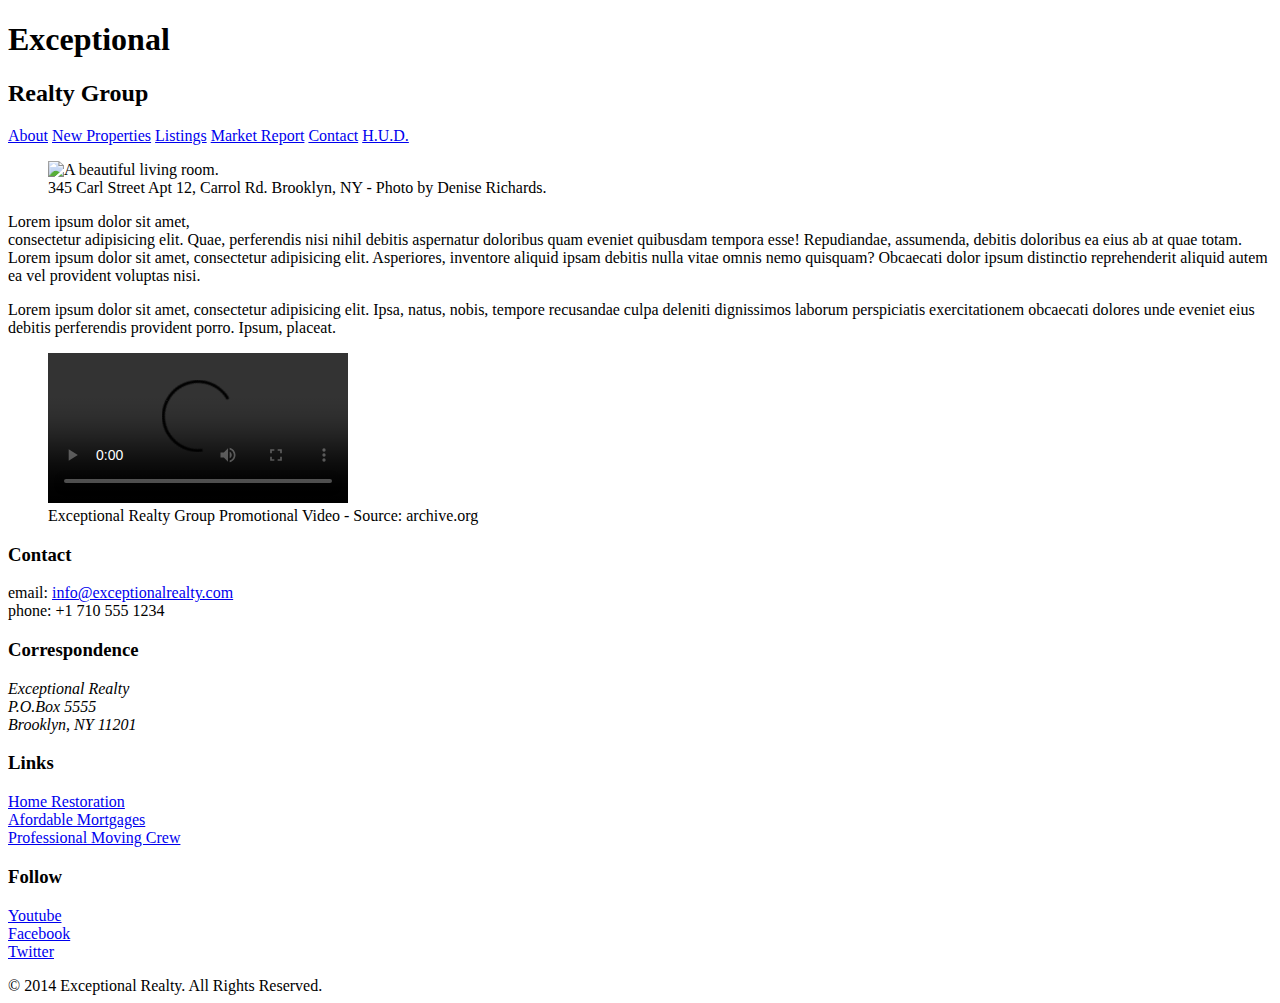
==== index.html @ 32f3c61b "automatically backed up by learn" ====
<!DOCTYPE html>
<html lang="en">
  <head>
    <meta charset="UTF-8">
    <title>Exceptional Realty Group - Luxury Homes - About</title>
    <link rel="stylesheet" href="http:https://cdnjs.cloudflare.com/ajax/libs/normalize/8.0.0/normalize.min.css">
    <link rel="stylesheet" href="css/style.css"> 
  </head>
  <body>
    <header>
      <!-- logo -->
      <h1>Exceptional</h1>
      <h2>Realty Group</h2>

      <nav>
        <a href="index.html">About</a> <a href="new-properties.html">New Properties</a> <a href="real-estate-listings.html">Listings</a> <a href="market-report.html">Market Report</a> <a href="contact.html">Contact</a> <a href="http://hud.gov" target="_blank">H.U.D.</a>
      </nav>
    </header>

    <section id="featured-property">
      <figure>
        <img src="images/intro-pic.jpg" alt="A beautiful living room." title="Welcome to Exceptional Realty Group">
        <figcaption>345 Carl Street Apt 12, Carrol Rd. Brooklyn, NY - Photo by Denise Richards.</figcaption>
      </figure>

      <p>Lorem ipsum dolor sit amet,<br> consectetur adipisicing elit. Quae, perferendis nisi nihil debitis aspernatur doloribus quam eveniet quibusdam tempora esse! Repudiandae, assumenda, debitis doloribus ea eius ab at quae totam. Lorem ipsum dolor sit amet, consectetur adipisicing elit. Asperiores, inventore aliquid ipsam debitis nulla vitae omnis nemo quisquam? Obcaecati dolor ipsum distinctio reprehenderit aliquid autem ea vel provident voluptas nisi.</p>
      <p>Lorem ipsum dolor sit amet, consectetur adipisicing elit. Ipsa, natus, nobis, tempore recusandae culpa deleniti dignissimos laborum perspiciatis exercitationem obcaecati dolores unde eveniet eius debitis perferendis provident porro. Ipsum, placeat.</p>
    </section>

    <section id="promotional">
      <figure>
        <video controls>
          <source src="videos/real-estate.mp4" type="video/mp4"> 
          <source src="videos/real-estate.ogv" type="video/ogg">
          Your browser does not support HTML5 video. <a href="http://browsehappy.com" target="_blank">Please upgrade your browser</a>.
        </video>
        <figcaption>Exceptional Realty Group Promotional Video - Source: archive.org</figcaption>
      </figure>
    </section>

    <section id="details">
      <div>
        <h3>Contact</h3>
        <p>
          email: <a href="mailto:info@exceptionalrealty.com">info@exceptionalrealty.com</a><br>
          phone: +1 710 555 1234
        </p>
        <h3>Correspondence</h3>
        <address>
          Exceptional Realty<br>
          P.O.Box 5555<br>
          Brooklyn, NY 11201
        </address>
      </div>

      <div>
        <h3>Links</h3>
        <p>
          <a href="#" target="_blank">Home Restoration</a><br>
          <a href="#" target="_blank">Afordable Mortgages</a><br>
          <a href="#" target="_blank">Professional Moving Crew</a>
        </p>
      </div>

      <div>
        <h3>Follow</h3>
        <p>
          <a href="#" target="_blank">Youtube</a><br>
          <a href="#" target="_blank">Facebook</a><br>
          <a href="#" target="_blank">Twitter</a>
        </p>
      </div>
    </section>

    <footer>
      &copy; 2014 Exceptional Realty. All Rights Reserved.
    </footer>

  </body>
</html>
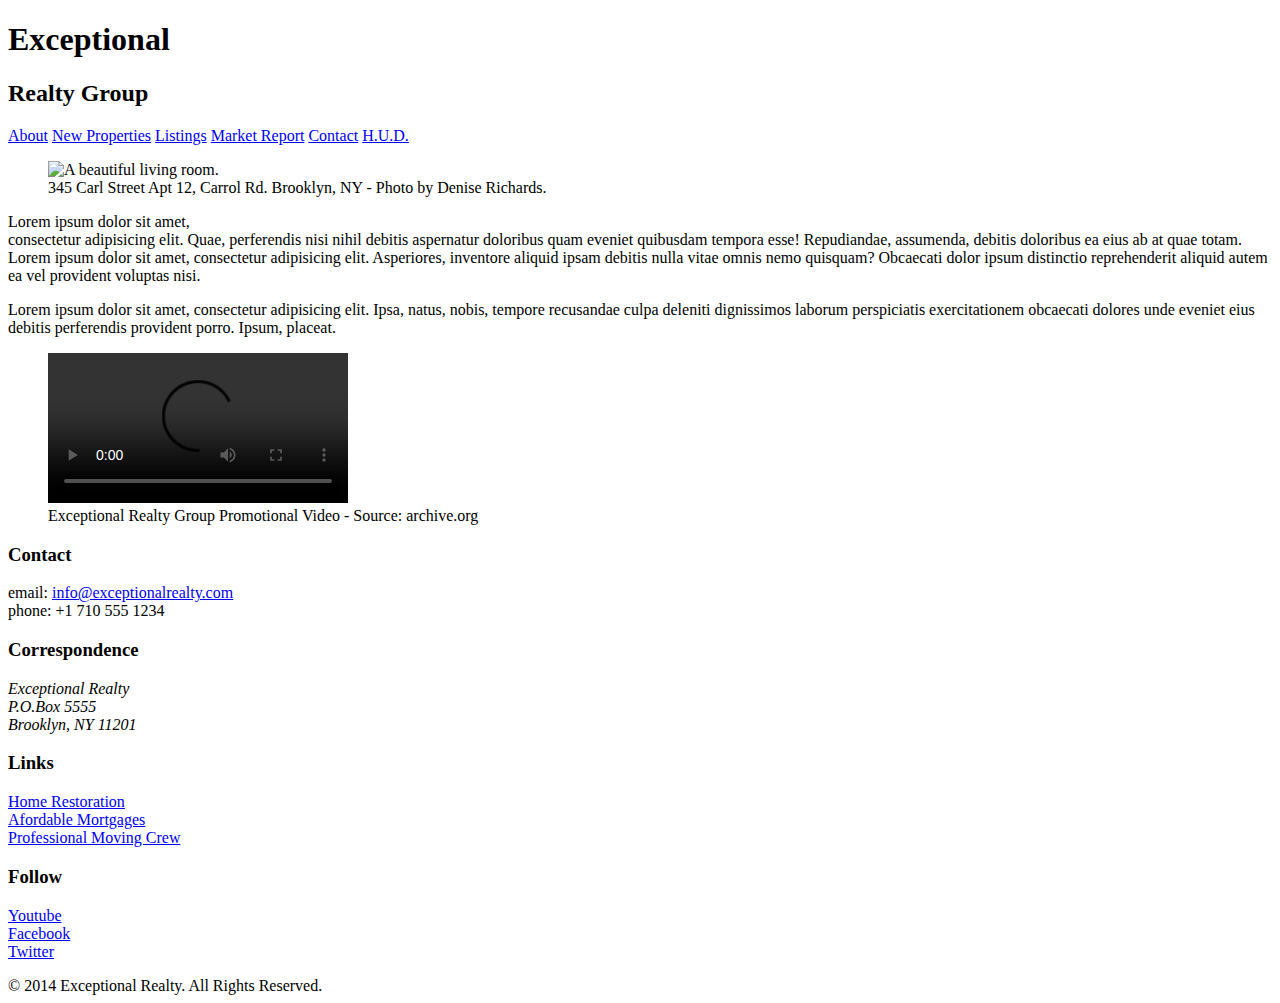
==== commit 29cbd2c7: "automatically backed up by learn" ====
--- a/index.html
+++ b/index.html
@@ -4,7 +4,8 @@
     <meta charset="UTF-8">
     <title>Exceptional Realty Group - Luxury Homes - About</title>
     <link rel="stylesheet" href="http:https://cdnjs.cloudflare.com/ajax/libs/normalize/8.0.0/normalize.min.css">
-    <link rel="stylesheet" href="css/style.css"> 
+    <link rel="stylesheet" href="css/style.css">
+    <script src="https://cdnjs.cloudflare.com/ajax/libs/modernizr/2.8.3/modernizr.min.js"></script>
   </head>
   <body>
     <header>
@@ -30,7 +31,7 @@
     <section id="promotional">
       <figure>
         <video controls>
-          <source src="videos/real-estate.mp4" type="video/mp4"> 
+          <source src="videos/real-estate.mp4" type="video/mp4">
           <source src="videos/real-estate.ogv" type="video/ogg">
           Your browser does not support HTML5 video. <a href="http://browsehappy.com" target="_blank">Please upgrade your browser</a>.
         </video>
@@ -77,4 +78,4 @@
     </footer>
 
   </body>
-</html>+</html>
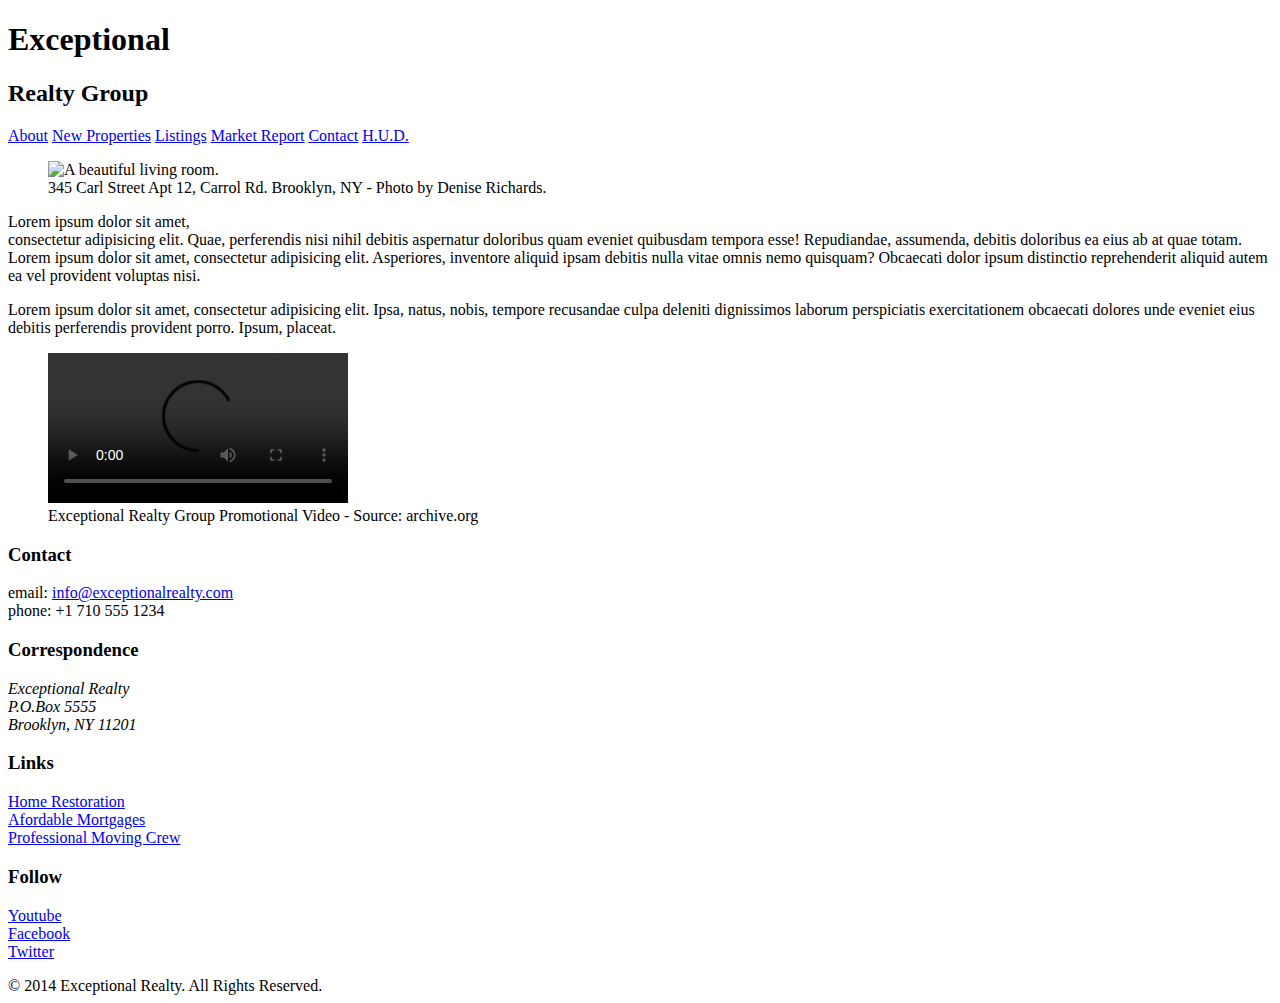
==== commit 6d06b0a0: "automatically backed up by learn" ====
--- a/index.html
+++ b/index.html
@@ -5,7 +5,8 @@
     <title>Exceptional Realty Group - Luxury Homes - About</title>
     <link rel="stylesheet" href="http:https://cdnjs.cloudflare.com/ajax/libs/normalize/8.0.0/normalize.min.css">
     <link rel="stylesheet" href="css/style.css">
-    <script src="https://cdnjs.cloudflare.com/ajax/libs/modernizr/2.8.3/modernizr.min.js"></script>
+    <script src="https://cdnjs.cloudflare.com/ajax/libs/modernizr/2.8.3/modernizr.min.js">
+    </script>
   </head>
   <body>
     <header>
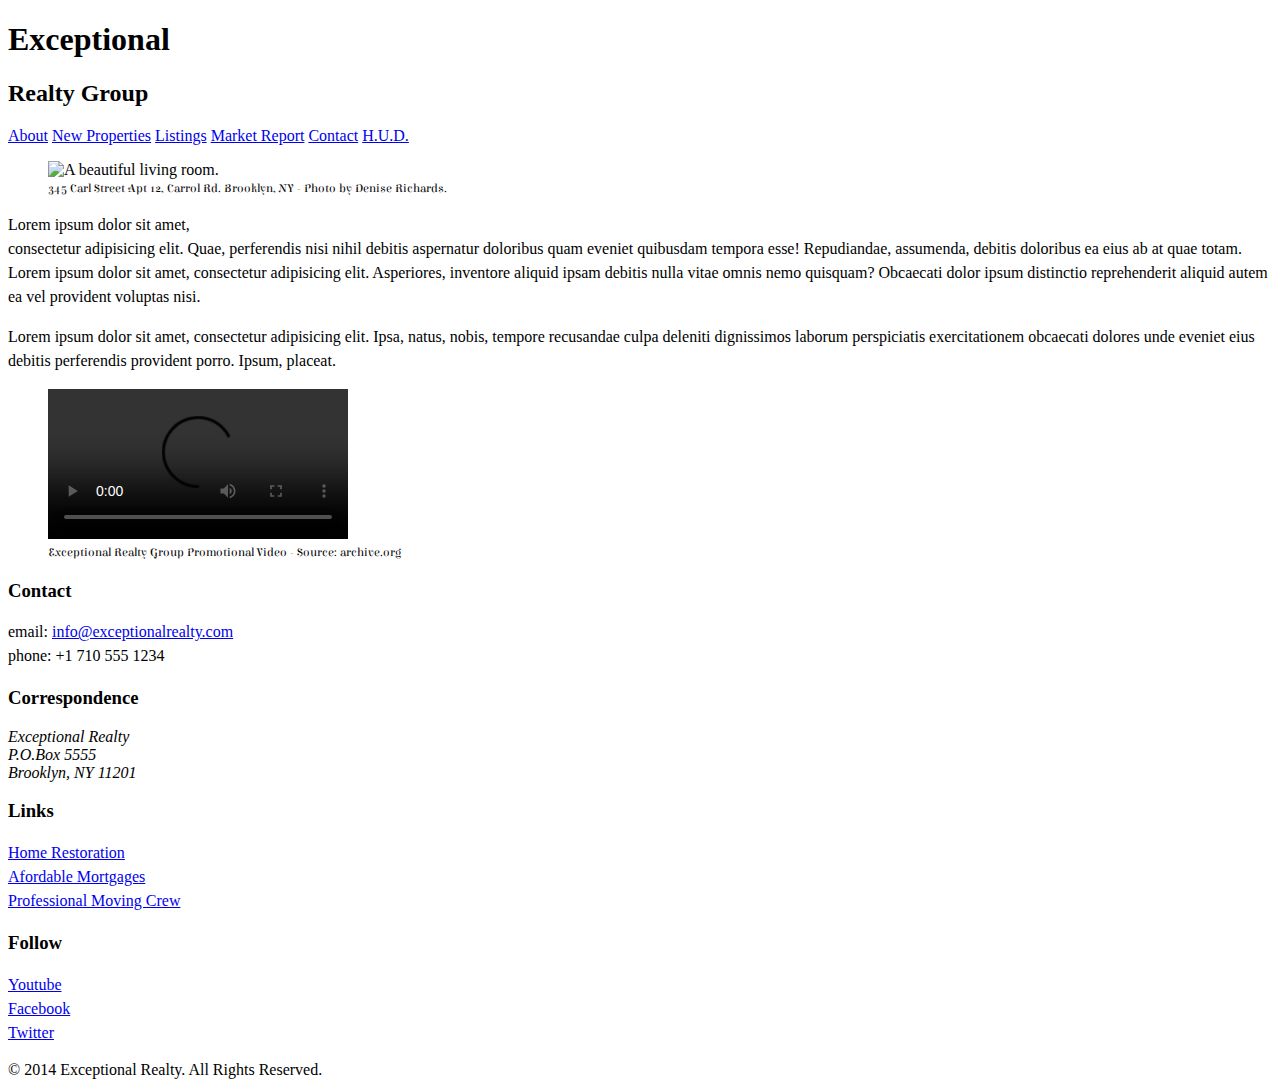
==== commit 5d8bc10e: "automatically backed up by learn" ====
--- a/index.html
+++ b/index.html
@@ -10,9 +10,11 @@
   </head>
   <body>
     <header>
+      <div id ="logo">
       <!-- logo -->
       <h1>Exceptional</h1>
       <h2>Realty Group</h2>
+      <div>
 
       <nav>
         <a href="index.html">About</a> <a href="new-properties.html">New Properties</a> <a href="real-estate-listings.html">Listings</a> <a href="market-report.html">Market Report</a> <a href="contact.html">Contact</a> <a href="http://hud.gov" target="_blank">H.U.D.</a>
--- a/css/style.css
+++ b/css/style.css
@@ -0,0 +1,40 @@
+@import url('https://fonts.googleapis.com/css?family=Elsie+Swash+Caps:400,900');
+@import url('https://fonts.googleapis.com/css?family=Clicker+Script');
+/* This
+is
+a comment! */
+
+/* CSS Syntax:
+
+selector {
+  property: value;
+  property: value;
+}
+
+*/
+
+/* Type selector */
+
+p { /* select all <p> */
+  font-size: 16PX; /* 16PX, ?PT, 100%, 1em */
+  line-height: 1.5em;
+}
+
+figcaption {
+  /*font-weight: normal;
+  font-size: 0.75em;
+  line-height: 1.5em;
+  font-family: Georgia, "New Times Roman", serif;*/
+  font: normal 0.75em/1.5em 'Elsie Swash Caps', cursive;
+  color: #777 /*rgba(127, 21, 25, 1);   command shift c to coppy the color from webpage */
+  text-align: right;
+}
+/* Class selector (applied to as many elements as you like) */
+
+.milk-text {/*select elements with class="milk-text"} */
+  font: bold 2.6em 'Elsie Swash Caps', cursive;
+  color: white;
+  text-shadow: 0 2px 3px #000;
+
+/* ID selector (apply to one unique element per page) */
+ 
